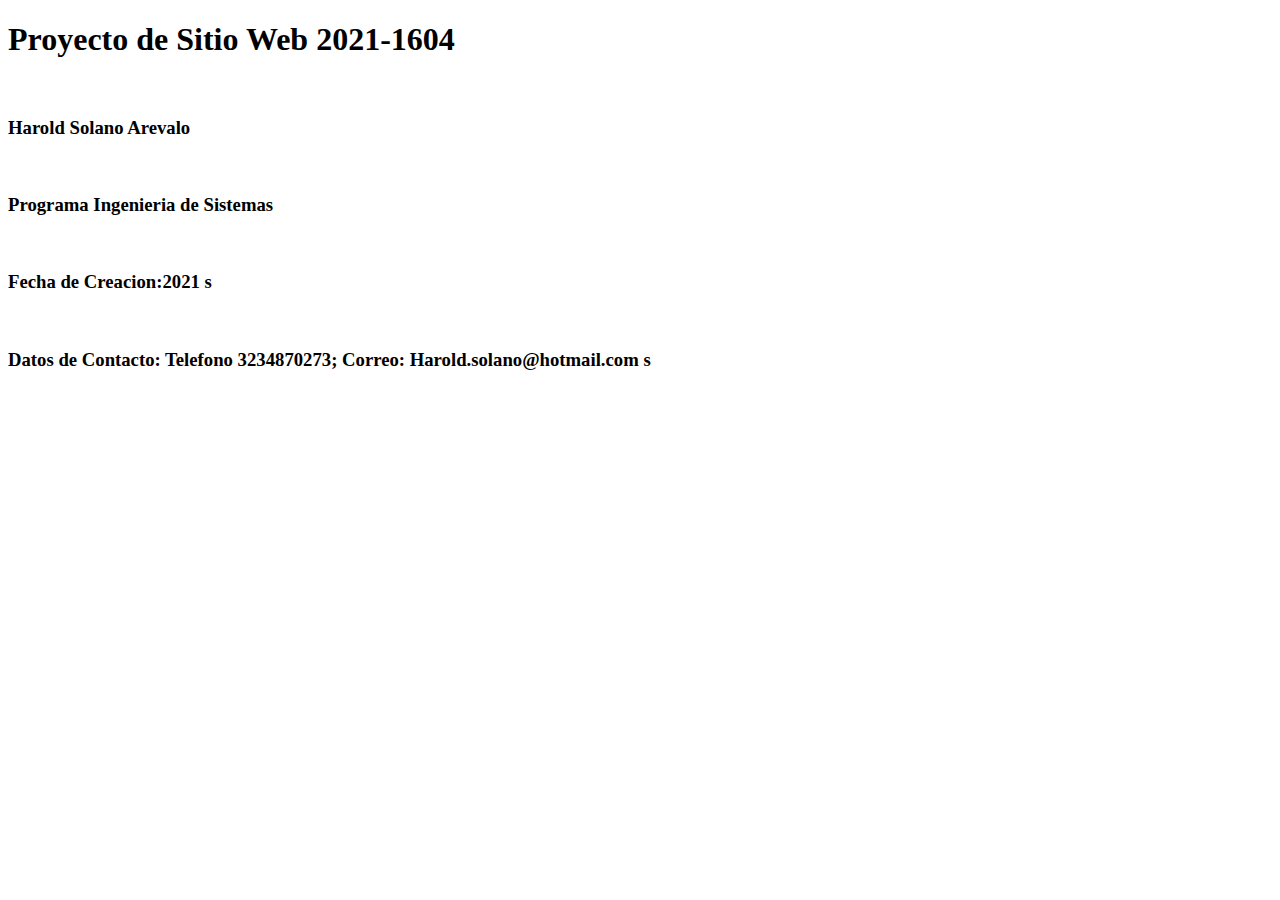
==== index.html @ 4e443d01 "Primera Actualizacion" ====
<!DOCTYPE html>
<html lang="es">
    <head>
        <meta charset="utf-8" />
        <title>Diseños de Sitio Web!</title>
    </head>
    <body>
        <p><h1>Proyecto de Sitio Web 2021-1604</h1><br>
        <p><h3>Harold Solano Arevalo</h3><br>
        <p><h3>Programa Ingenieria de Sistemas</h3><br>
        <p><h3>Fecha de Creacion:2021 s</h3><br>
        <p><h3>Datos de Contacto: Telefono 3234870273; Correo: Harold.solano@hotmail.com s</h3><br>
            
    </body>
</html>
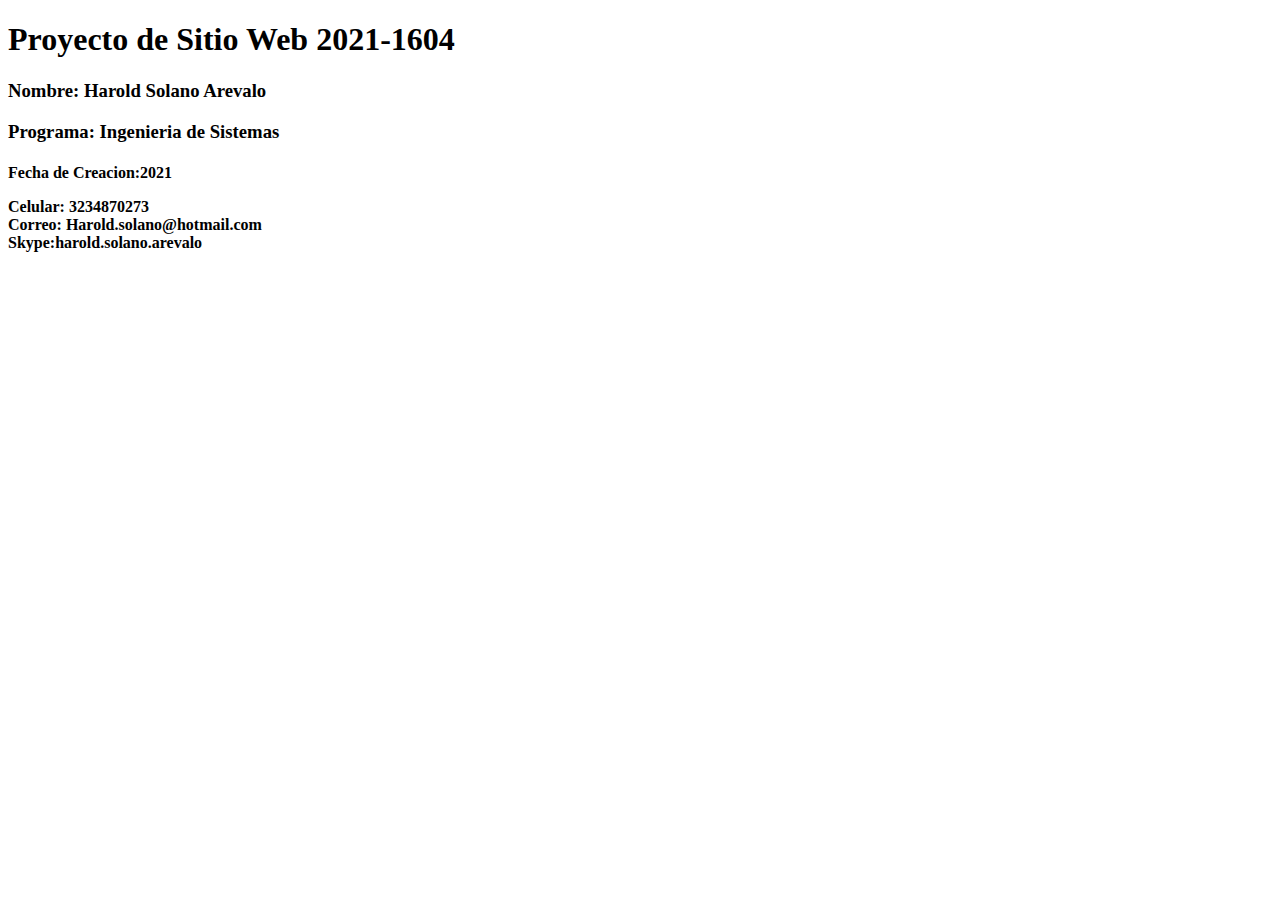
==== commit 0e38efff: "Creacion de Index" ====
--- a/index.html
+++ b/index.html
@@ -2,14 +2,18 @@
 <html lang="es">
     <head>
         <meta charset="utf-8" />
-        <title>Diseños de Sitio Web!</title>
+        <title>Document!</title>
     </head>
     <body>
-        <p><h1>Proyecto de Sitio Web 2021-1604</h1><br>
-        <p><h3>Harold Solano Arevalo</h3><br>
-        <p><h3>Programa Ingenieria de Sistemas</h3><br>
-        <p><h3>Fecha de Creacion:2021 s</h3><br>
-        <p><h3>Datos de Contacto: Telefono 3234870273; Correo: Harold.solano@hotmail.com s</h3><br>
-            
+        <h1>Proyecto de Sitio Web 2021-1604</h1>
+
+        <h3>Nombre: Harold Solano Arevalo</h3>
+        <h3>Programa: Ingenieria de Sistemas</h3>
+        <h4>
+        <p>Fecha de Creacion:2021 </p>
+        <p>Celular: 3234870273 <br>
+           Correo: Harold.solano@hotmail.com <br>
+           Skype:harold.solano.arevalo</p>
+        </h4>    
     </body>
 </html>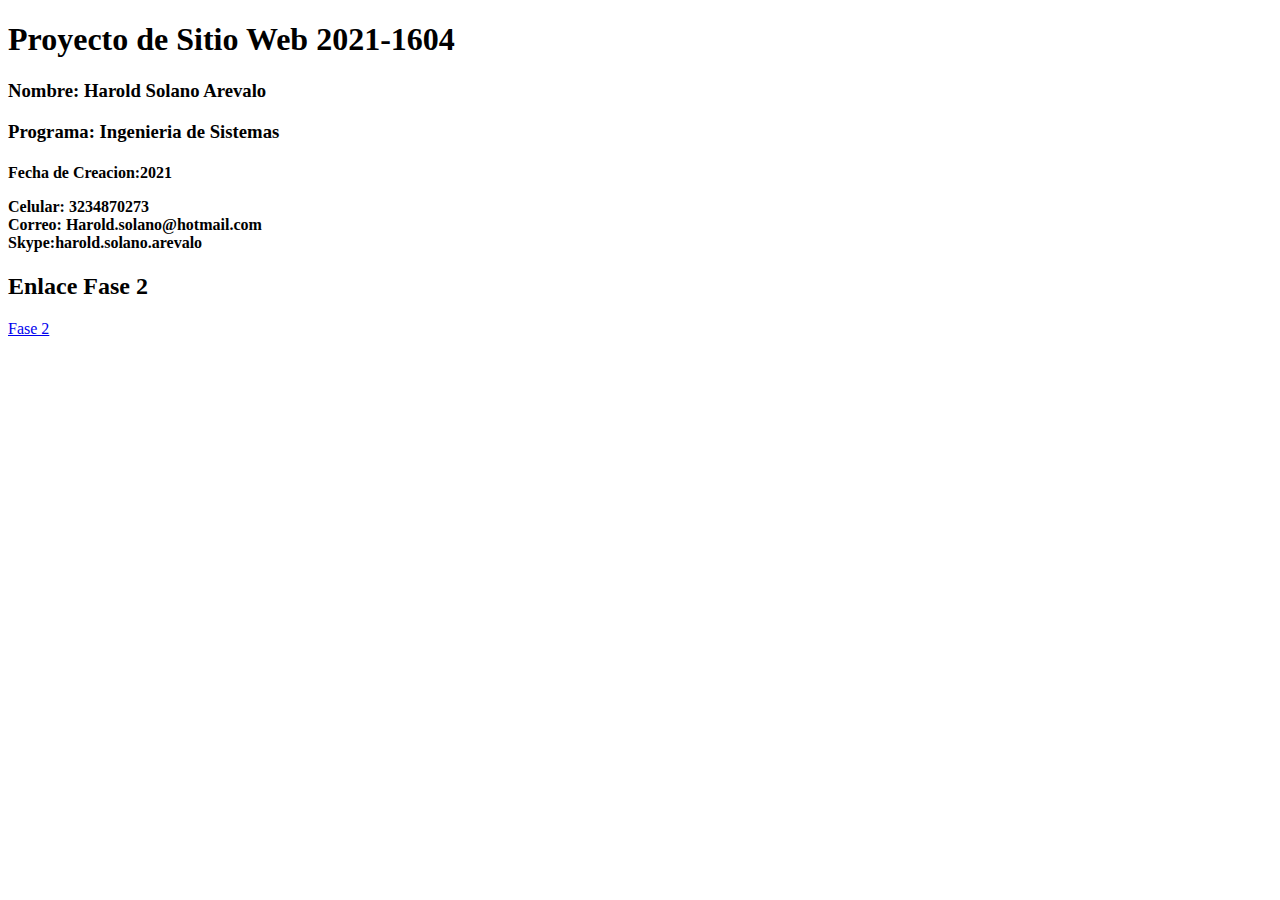
==== commit f0cf9295: "Update index.html" ====
--- a/index.html
+++ b/index.html
@@ -15,5 +15,8 @@
            Correo: Harold.solano@hotmail.com <br>
            Skype:harold.solano.arevalo</p>
         </h4>    
+
+        <h2>Enlace Fase 2</h2>
+        <a href="Fase2/design.html"> Fase 2 </a>
     </body>
 </html>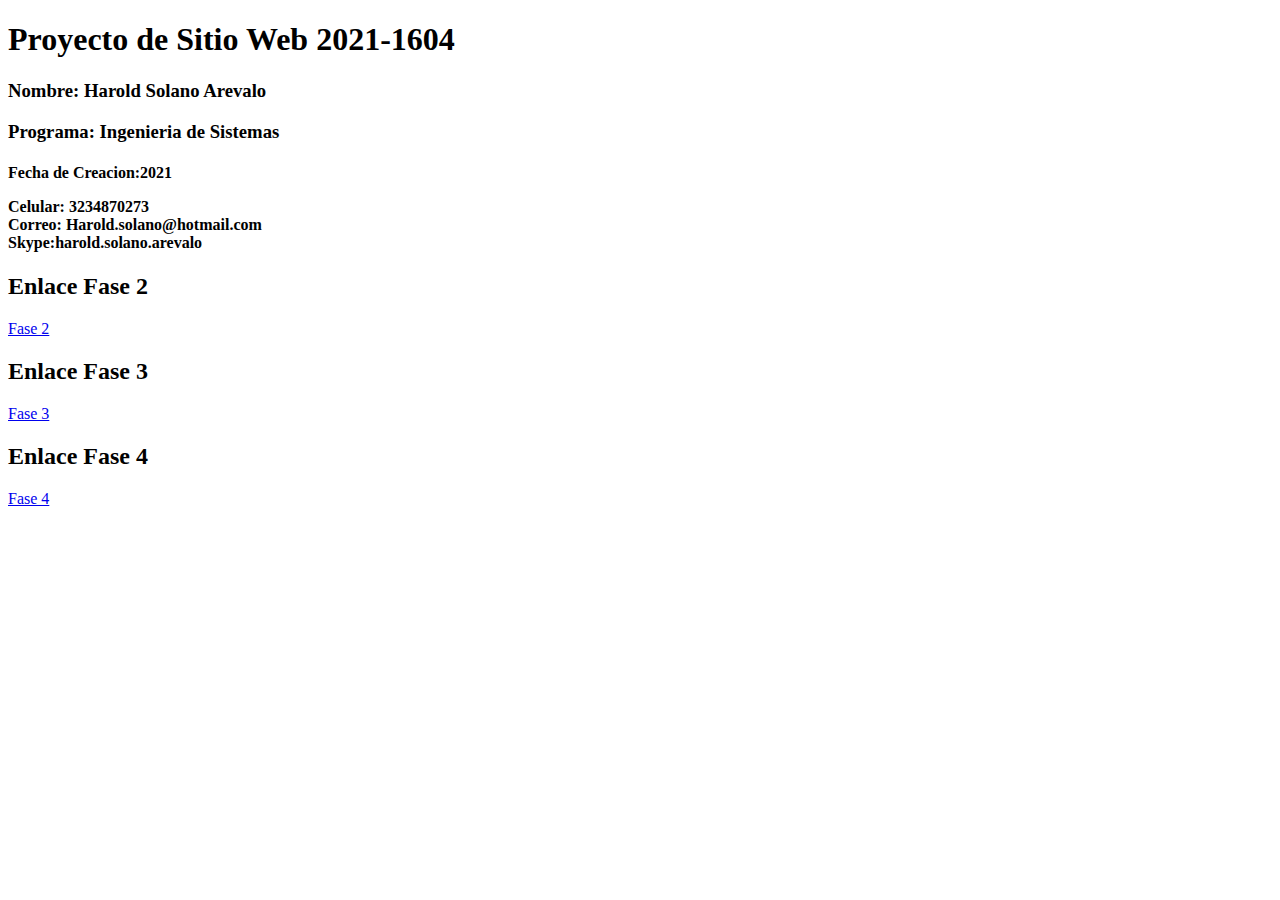
==== commit 64bc3d8b: "actualizacion" ====
--- a/index.html
+++ b/index.html
@@ -18,5 +18,11 @@
 
         <h2>Enlace Fase 2</h2>
         <a href="Fase2/design.html"> Fase 2 </a>
+
+        <h2>Enlace Fase 3</h2>
+        <a href="Fase3/index.html"> Fase 3 </a>
+
+        <h2>Enlace Fase 4</h2>
+        <a href="Fase4/index.html"> Fase 4 </a>
     </body>
 </html>